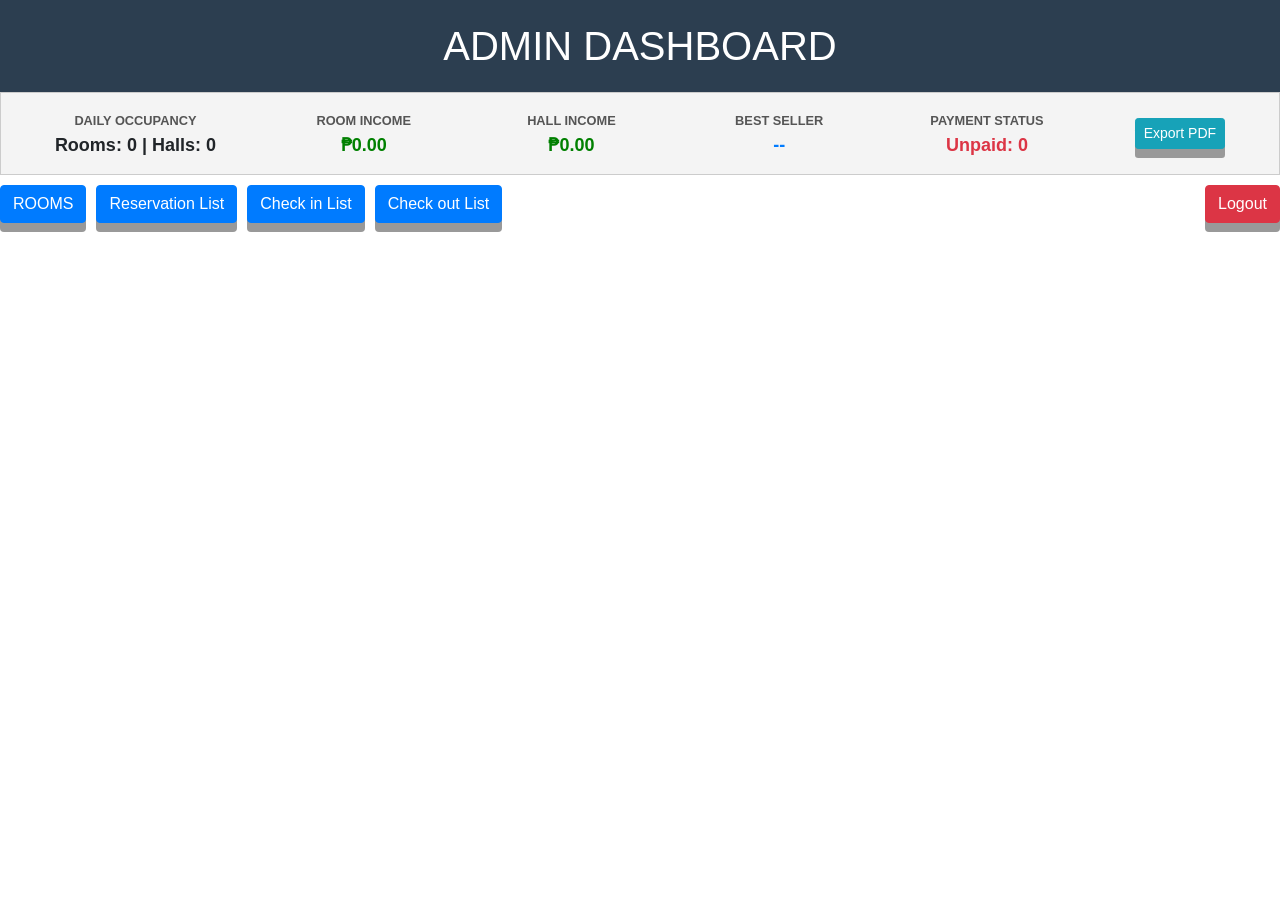
==== admin-php/index.html @ 98772668 "First commit of my hotel system" ====
<!DOCTYPE html>
<html lang="en">
<head>
    <meta charset="UTF-8">
    <meta name="viewport" content="width=device-width, initial-scale=1.0">
    <link rel="stylesheet" href="../style/style.css">
    <link rel="stylesheet" href="../style/customerDetails.css">
    <link rel="stylesheet" href="https://cdn.jsdelivr.net/npm/bootstrap@4.0.0/dist/css/bootstrap.min.css">
    <title>ADMIN DASHBOARD</title>
</head>
<body>
    <div class="main-header">ADMIN DASHBOARD</div>

    <div class="chart-analysis">
        <div class="daily-sales" style="display: flex; justify-content: space-around; padding: 15px; background: #f4f4f4; border: 1px solid #ccc; width: 100%; flex-wrap: wrap; gap: 10px;">
            
            <div style="text-align: center; min-width: 120px;">
                <small style="font-weight: bold; color: #555;">DAILY OCCUPANCY</small>
                <div id="occ_data" style="font-size: 18px; font-weight: bold;">Rooms: 0 | Halls: 0</div>
            </div>

            <div style="text-align: center; min-width: 120px;">
                <small style="font-weight: bold; color: #555;">ROOM INCOME</small>
                <div id="room_income" style="font-size: 18px; font-weight: bold; color: green;">₱0.00</div>
            </div>

            <div style="text-align: center; min-width: 120px;">
                <small style="font-weight: bold; color: #555;">HALL INCOME</small>
                <div id="hall_income" style="font-size: 18px; font-weight: bold; color: green;">₱0.00</div>
            </div>

            <div style="text-align: center; min-width: 120px;">
                <small style="font-weight: bold; color: #555;">BEST SELLER</small>
                <div id="best_seller" style="font-size: 18px; font-weight: bold; color: #007bff;">--</div>
            </div>

            <div style="text-align: center; min-width: 120px;">
                <small style="font-weight: bold; color: #555;">PAYMENT STATUS</small>
                <div id="payment_summary" style="font-size: 18px; font-weight: bold; color: #dc3545;">Unpaid: 0</div>
            </div>

            <div style="align-self: center;">
                <button class="btn btn-sm btn-info" onclick="window.open('php/generate_report.php', '_blank');">Export PDF</button>
            </div>
        </div>
    </div>

    <div class="btn-row" style="display: flex; align-items: center; gap: 10px; margin: 10px 0;">
        <button class="btn btn-primary" onclick="loadRooms();">ROOMS</button>
        <button class="btn btn-primary" onclick="loadReservation();">Reservation List</button>
        <button class="btn btn-primary" onclick="loadcheck_inCustomer();">Check in List</button>
        <button class="btn btn-primary" onclick="loadcheck_outCustomer();">Check out List</button>
        
        <div class="buttonLogout" style="margin-left: auto;">
            <button class="btn btn-danger" onclick="logout();">Logout</button>
        </div>
    </div>

    <div id="Tblcontent" class="content-holder">
        </div>

    <script src="script.js"></script> 
    <script>
        verifylog();
    </script>
</body>
</html>
---- style/style.css ----
body {
    background-color:  #f4f7f6;
    color: #333;
}
.main-header {
    background-color:  #2c3e50;
    color: white;
    padding: 1rem 2rem;
    font-size: 40px;
    text-align: center;
    box-shadow: 0 2px 5px rgba(0,0,0,0.1);
    z-index: 1000;
}

.content-holder {
    width: 90%;           
    margin: 0 auto;          
    display: flex;
    flex-direction: column;   
    align-items: center;      
}

.content-holder h2, 
.content-holder .title { 
    text-align: center;
    width: 100%;
    margin-bottom: 20px;
}
.check{
    display: flex;
    gap: 10px;
    margin-bottom: 10px;
}
.check button{
    padding: 10px 20px;
    border: 1px solid #2c3e50;
    background: #fff;
    color: #2c3e50;
    border-radius: 50px;
    cursor: pointer;
    font-weight: 600;
    transition: 0.3s;
}
.check button:hover{
    background-color: #3388b0;
}
.btn-row {
    margin: 20px;
}

.btn{ 
    background: #3498db; 
    color: white; 
    text-decoration: none; 
    border: transparent;
    padding: 10px 20px; 
    border-radius: 6px; 
    font-size: 0.85rem; 
    font-weight: 600;
    display: inline-flex; 
    align-items: center; 
    gap: 8px; 
    cursor: pointer;
    box-shadow: 0 9px #999;
}
.btn:active{
    box-shadow: 0 5px #666;
    transform: translateY(4px);
}
/* Container for the table section */
.table-wrapper {
    width: 100%;
    min-width: fit-content;
    background: white;
    border-radius: 8px;
    overflow: hidden; /* Clips the inner content to the rounded corners */
    box-shadow: 0 4px 15px rgba(0,0,0,0.1);
    margin-top: 20px;
}

/* The Dark Blue Title Bar */
.table-header {
    background-color: #2c3e50;
    color: #ffffff;
    padding: 15px;
    text-align: center;
    font-weight: bold;
    font-size: 1.1rem;
    text-transform: uppercase;
    letter-spacing: 1px;
}

/* Scroll area height control */
.table-scroll {
    max-height: 300px;
    overflow-y: auto;
    overflow-x: hidden; /* Prevents horizontal scroll by compressing data */
}

.reservationTable {
    width: 100%;
    border-collapse: collapse;
    table-layout: auto;
}

/* Header Cells */
.reservationTable th {
    text-align: center;
    background: #fdfdfd;
    color: #555;
    padding: 10px;
    font-size: 0.75rem;
    text-transform: uppercase;
    border-bottom: 2px solid #ebebeb;
    position: sticky;
    top: 0;
    z-index: 5;
}

/* Body Cells */
.reservationTable td {
    padding: 15px;
    border-bottom: 1px solid #f0f0f0;
    font-size: 0.85rem;
    color: #333;
    text-align: center;
    vertical-align: middle;
    white-space: nowrap;
    word-wrap: break-word;
}
.reservationTable button {
    padding: 6px;
    border: none;
    border-radius: 4px;
    cursor: pointer;
    font-weight: 600;
    font-size: 0.8rem;
}
---- style/customerDetails.css ----
/*customer details*/
/* Layout Container */
.user-information {
    padding: 20px;
    background-color: #f9f9f9;
    border-radius: 8px;
}

.user-information h2 {
    color: #333;
    border-bottom: 2px solid #007bff;
    padding-bottom: 10px;
    margin-bottom: 20px;
}

/* Common Section Styling */
.information, .payment, .unit {
    background: #ffffff;
    padding: 15px;
    margin-bottom: 20px;
    border: 1px solid #ddd;
    border-radius: 5px;
    box-shadow: 0 2px 4px rgba(0,0,0,0.05);
}

.information h3, .payment h3, .unit h3 {
    margin-top: 0;
    font-size: 1.1rem;
    color: #0056b3;
    border-bottom: 1px solid #eee;
    padding-bottom: 8px;
    margin-bottom: 12px;
}

/* Simple Table Styling */
.payment table {
    width: 100%;
    border-collapse: collapse;
}

.payment th, .payment td {
    text-align: left;
    padding: 10px;
    border-bottom: 1px solid #eee;
}

.payment th {
    background-color: #f8f9fa;
    color: #555;
}

.payment tr:last-child td {
    border-bottom: none;
}
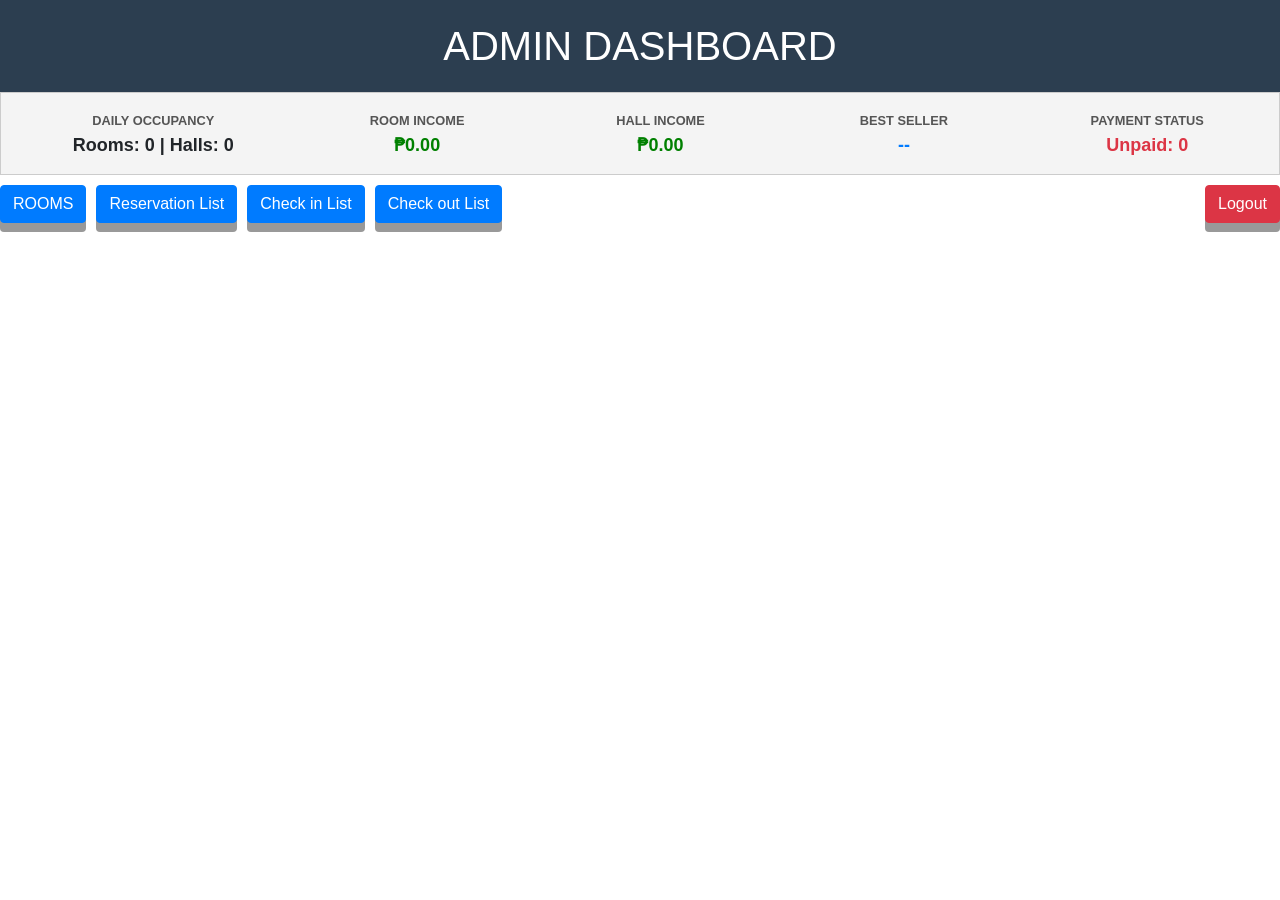
==== commit 77737546: "update" ====
--- a/admin-php/index.html
+++ b/admin-php/index.html
@@ -38,10 +38,6 @@
                 <small style="font-weight: bold; color: #555;">PAYMENT STATUS</small>
                 <div id="payment_summary" style="font-size: 18px; font-weight: bold; color: #dc3545;">Unpaid: 0</div>
             </div>
-
-            <div style="align-self: center;">
-                <button class="btn btn-sm btn-info" onclick="window.open('php/generate_report.php', '_blank');">Export PDF</button>
-            </div>
         </div>
     </div>
 
--- a/style/style.css
+++ b/style/style.css
@@ -137,3 +137,58 @@
     font-weight: 600;
     font-size: 0.8rem;
 }
+    /* Card */
+.login-card {
+    background: #fff;
+    padding: 40px 30px;
+    border-radius: 15px;
+    box-shadow: 0 10px 25px rgba(0,0,0,0.2);
+    text-align: center;
+}
+
+/* Title */
+.login-card h2 {
+    margin-bottom: 25px;
+    color: #1e3c72;
+}
+
+/* Inputs */
+.loginForm input {
+    width: 100%;
+    padding: 12px 15px;
+    margin-bottom: 15px;
+    border-radius: 8px;
+    border: 1px solid #ccc;
+    outline: none;
+    font-size: 14px;
+    transition: 0.3s;
+}
+
+.loginForm input:focus {
+    border-color: #2a5298;
+    box-shadow: 0 0 5px rgba(42,82,152,0.3);
+}
+
+/* Button */
+.loginForm button {
+    width: 100%;
+    padding: 12px;
+    border: none;
+    border-radius: 8px;
+    background: #1e3c72;
+    color: #fff;
+    font-size: 15px;
+    cursor: pointer;
+    transition: 0.3s;
+}
+
+.loginForm button:hover {
+    background: #2a5298;
+}
+
+/* Responsive */
+@media (max-width: 500px) {
+    .login-card {
+        padding: 30px 20px;
+    }
+}
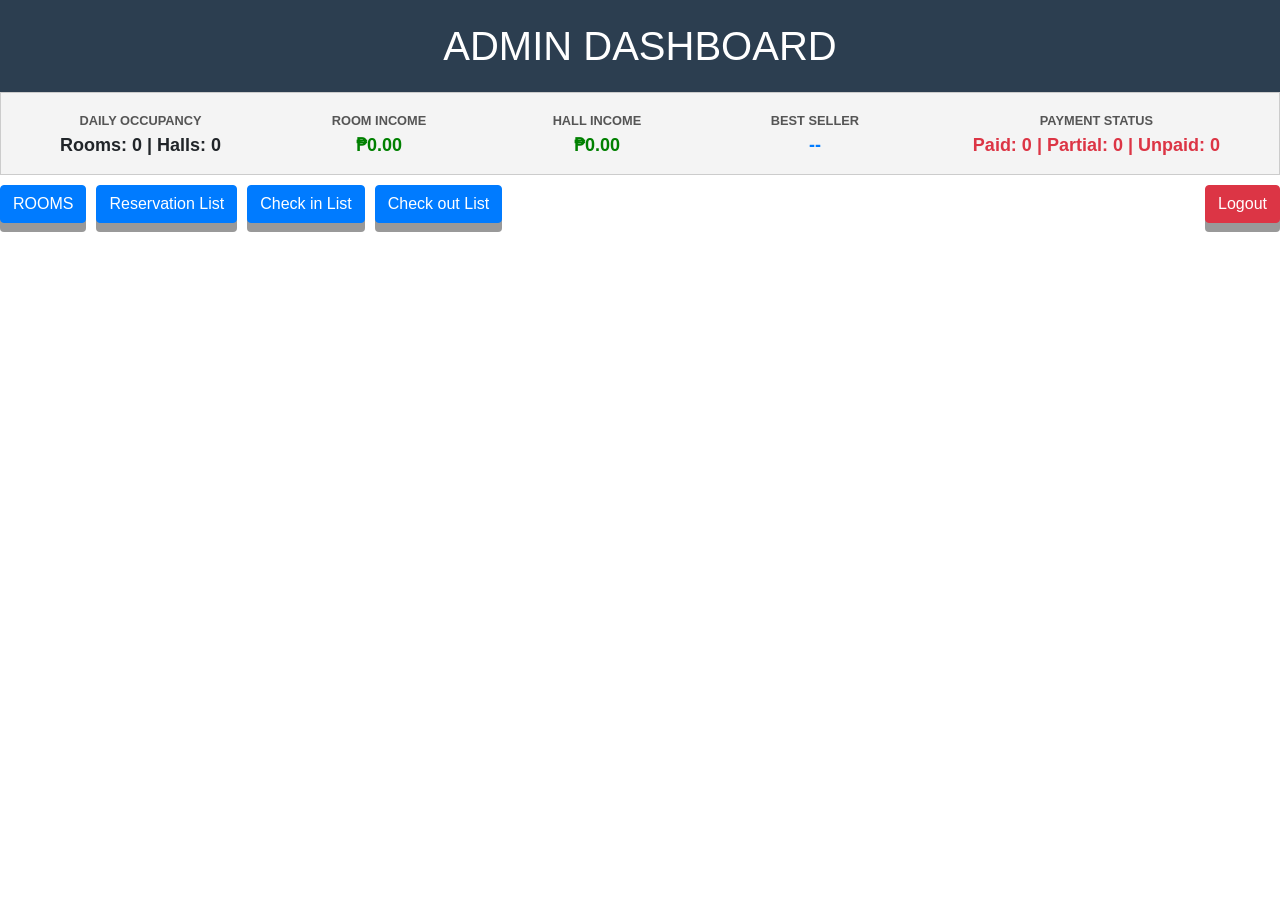
==== commit 069d1e76: "update" ====
--- a/admin-php/index.html
+++ b/admin-php/index.html
@@ -11,35 +11,35 @@
 <body>
     <div class="main-header">ADMIN DASHBOARD</div>
 
-    <div class="chart-analysis">
-        <div class="daily-sales" style="display: flex; justify-content: space-around; padding: 15px; background: #f4f4f4; border: 1px solid #ccc; width: 100%; flex-wrap: wrap; gap: 10px;">
-            
-            <div style="text-align: center; min-width: 120px;">
-                <small style="font-weight: bold; color: #555;">DAILY OCCUPANCY</small>
-                <div id="occ_data" style="font-size: 18px; font-weight: bold;">Rooms: 0 | Halls: 0</div>
-            </div>
+<div class="chart-analysis">
+    <div class="daily-sales" style="display: flex; justify-content: space-around; padding: 15px; background: #f4f4f4; border: 1px solid #ccc; width: 100%; flex-wrap: wrap; gap: 10px;">
+        
+        <div style="text-align: center; min-width: 120px;">
+            <small style="font-weight: bold; color: #555;">DAILY OCCUPANCY</small>
+            <div id="occ_data" style="font-size: 18px; font-weight: bold;">Rooms: 0 | Halls: 0</div>
+        </div>
 
-            <div style="text-align: center; min-width: 120px;">
-                <small style="font-weight: bold; color: #555;">ROOM INCOME</small>
-                <div id="room_income" style="font-size: 18px; font-weight: bold; color: green;">₱0.00</div>
-            </div>
+        <div style="text-align: center; min-width: 120px;">
+            <small style="font-weight: bold; color: #555;">ROOM INCOME</small>
+            <div id="room_income" style="font-size: 18px; font-weight: bold; color: green;">₱0.00</div>
+        </div>
 
-            <div style="text-align: center; min-width: 120px;">
-                <small style="font-weight: bold; color: #555;">HALL INCOME</small>
-                <div id="hall_income" style="font-size: 18px; font-weight: bold; color: green;">₱0.00</div>
-            </div>
+        <div style="text-align: center; min-width: 120px;">
+            <small style="font-weight: bold; color: #555;">HALL INCOME</small>
+            <div id="hall_income" style="font-size: 18px; font-weight: bold; color: green;">₱0.00</div>
+        </div>
 
-            <div style="text-align: center; min-width: 120px;">
-                <small style="font-weight: bold; color: #555;">BEST SELLER</small>
-                <div id="best_seller" style="font-size: 18px; font-weight: bold; color: #007bff;">--</div>
-            </div>
+        <div style="text-align: center; min-width: 120px;">
+            <small style="font-weight: bold; color: #555;">BEST SELLER</small>
+            <div id="best_seller" style="font-size: 18px; font-weight: bold; color: #007bff;">--</div>
+        </div>
 
-            <div style="text-align: center; min-width: 120px;">
-                <small style="font-weight: bold; color: #555;">PAYMENT STATUS</small>
-                <div id="payment_summary" style="font-size: 18px; font-weight: bold; color: #dc3545;">Unpaid: 0</div>
-            </div>
+        <div style="text-align: center; min-width: 180px;">
+            <small style="font-weight: bold; color: #555;">PAYMENT STATUS</small>
+            <div id="payment_summary" style="font-size: 18px; font-weight: bold; color: #dc3545;">Paid: 0 | Partial: 0 | Unpaid: 0</div>
         </div>
     </div>
+</div>
 
     <div class="btn-row" style="display: flex; align-items: center; gap: 10px; margin: 10px 0;">
         <button class="btn btn-primary" onclick="loadRooms();">ROOMS</button>
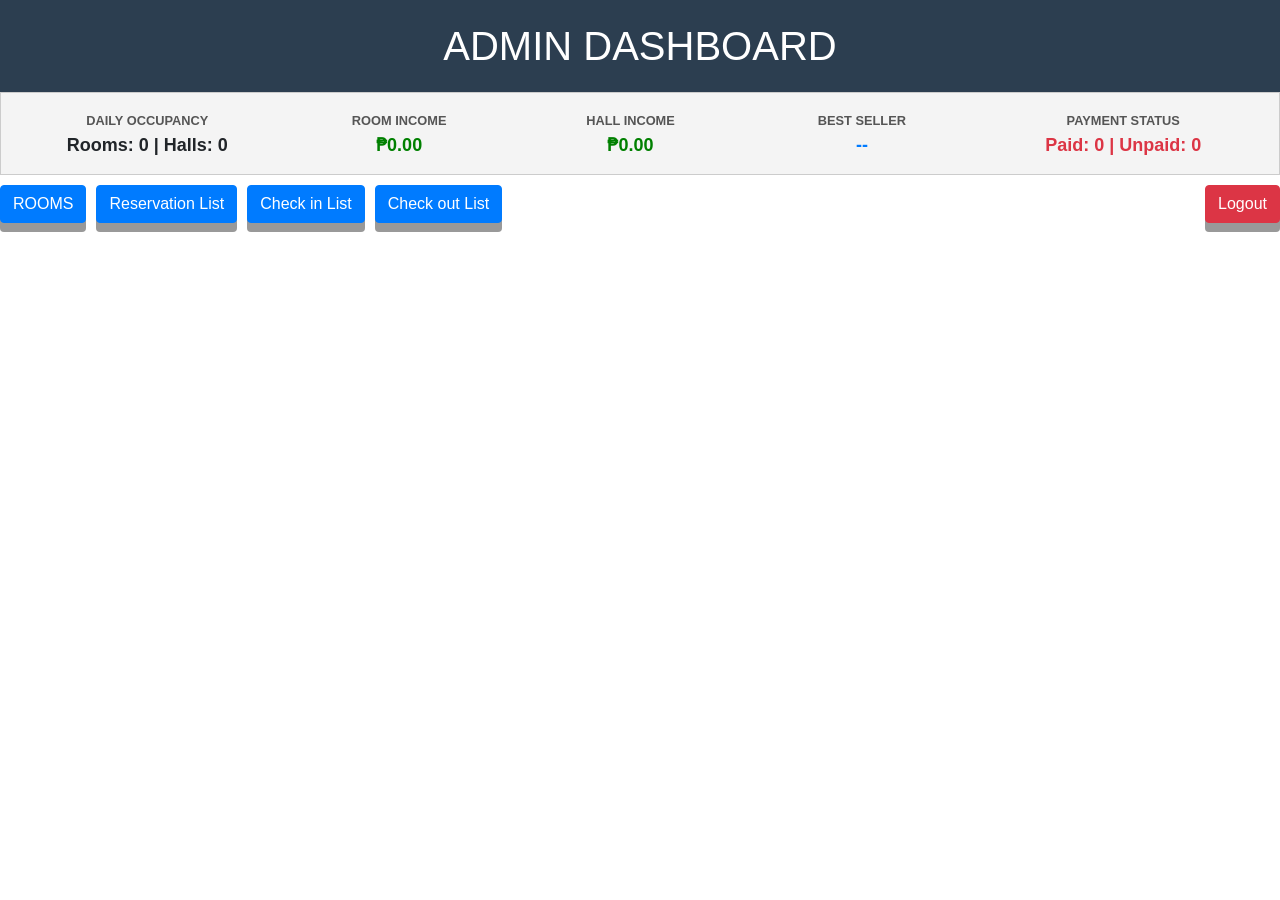
==== commit 1ce220d3: "update" ====
--- a/admin-php/index.html
+++ b/admin-php/index.html
@@ -36,7 +36,7 @@
 
         <div style="text-align: center; min-width: 180px;">
             <small style="font-weight: bold; color: #555;">PAYMENT STATUS</small>
-            <div id="payment_summary" style="font-size: 18px; font-weight: bold; color: #dc3545;">Paid: 0 | Partial: 0 | Unpaid: 0</div>
+            <div id="payment_summary" style="font-size: 18px; font-weight: bold; color: #dc3545;">Paid: 0 | Unpaid: 0</div>
         </div>
     </div>
 </div>
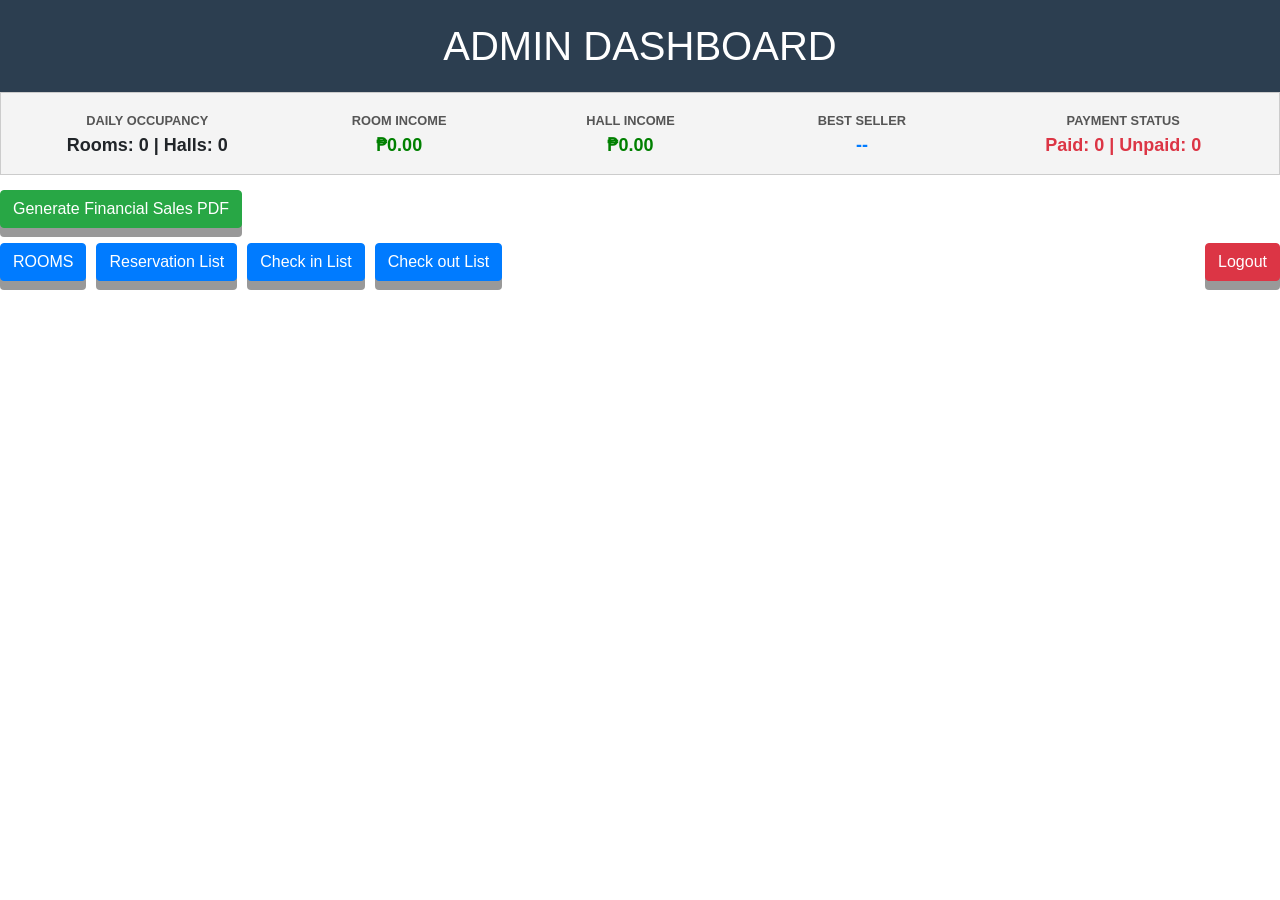
==== commit 0860729a: "update" ====
--- a/admin-php/index.html
+++ b/admin-php/index.html
@@ -41,6 +41,10 @@
     </div>
 </div>
 
+<div style="margin: 15px 0; display: flex; align-items: center; gap: 10px; flex-wrap: wrap;">
+    <button class="btn btn-success" onclick="reportPDF();">Generate Financial Sales PDF</button>
+</div>
+
     <div class="btn-row" style="display: flex; align-items: center; gap: 10px; margin: 10px 0;">
         <button class="btn btn-primary" onclick="loadRooms();">ROOMS</button>
         <button class="btn btn-primary" onclick="loadReservation();">Reservation List</button>
--- a/style/style.css
+++ b/style/style.css
@@ -13,8 +13,8 @@
     z-index: 1000;
 }
 
-.content-holder {
-    width: 90%;           
+.content-holder { 
+    width: 90%;     
     margin: 0 auto;          
     display: flex;
     flex-direction: column;   
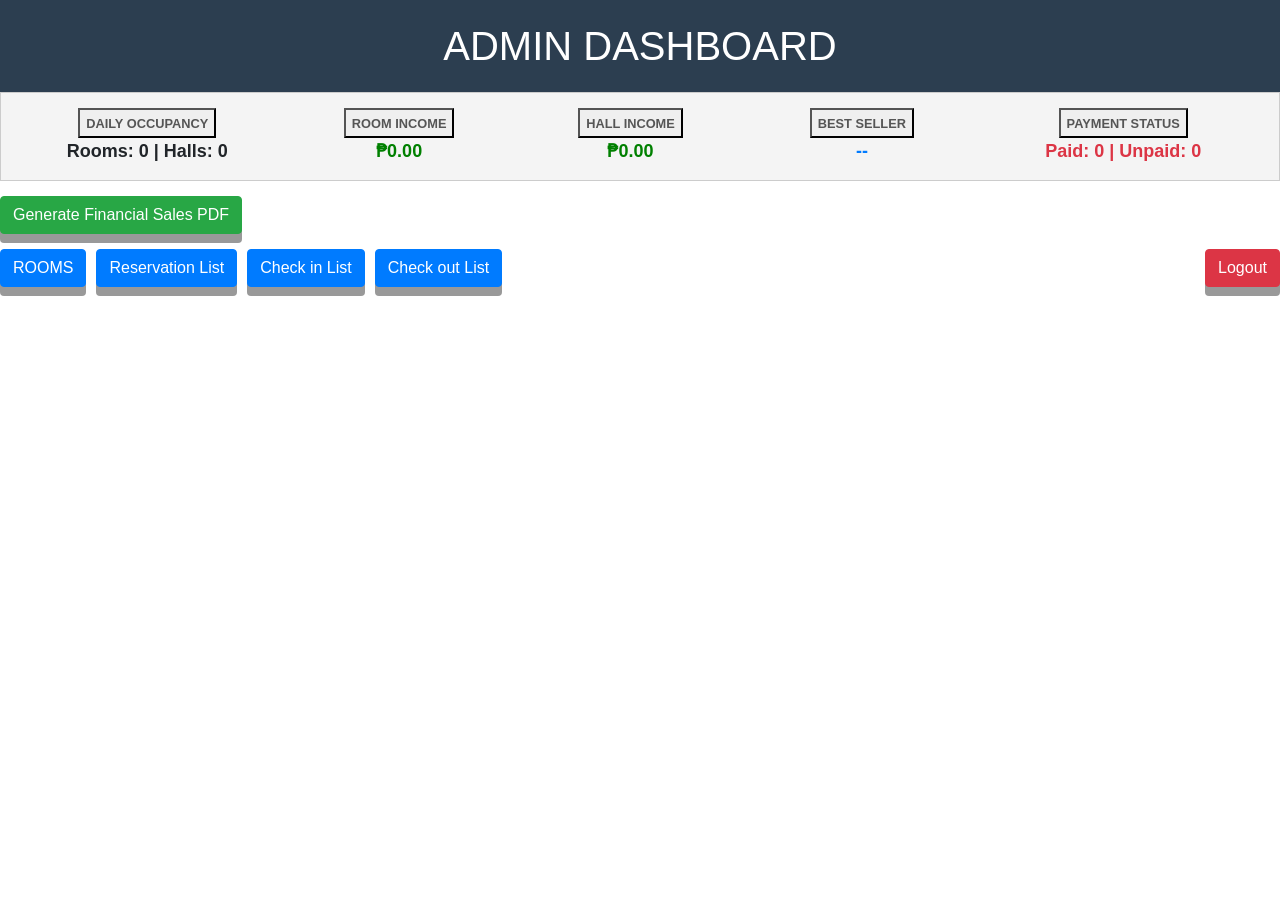
==== commit 94fffc08: "update" ====
--- a/admin-php/index.html
+++ b/admin-php/index.html
@@ -15,27 +15,27 @@
     <div class="daily-sales" style="display: flex; justify-content: space-around; padding: 15px; background: #f4f4f4; border: 1px solid #ccc; width: 100%; flex-wrap: wrap; gap: 10px;">
         
         <div style="text-align: center; min-width: 120px;">
-            <small style="font-weight: bold; color: #555;">DAILY OCCUPANCY</small>
+            <button><small style="font-weight: bold; color: #555;">DAILY OCCUPANCY</small></button>
             <div id="occ_data" style="font-size: 18px; font-weight: bold;">Rooms: 0 | Halls: 0</div>
         </div>
 
         <div style="text-align: center; min-width: 120px;">
-            <small style="font-weight: bold; color: #555;">ROOM INCOME</small>
+            <button><small style="font-weight: bold; color: #555;">ROOM INCOME</small></button>
             <div id="room_income" style="font-size: 18px; font-weight: bold; color: green;">₱0.00</div>
         </div>
 
         <div style="text-align: center; min-width: 120px;">
-            <small style="font-weight: bold; color: #555;">HALL INCOME</small>
+            <button><small style="font-weight: bold; color: #555;">HALL INCOME</small></button>
             <div id="hall_income" style="font-size: 18px; font-weight: bold; color: green;">₱0.00</div>
         </div>
 
         <div style="text-align: center; min-width: 120px;">
-            <small style="font-weight: bold; color: #555;">BEST SELLER</small>
+            <button><small style="font-weight: bold; color: #555;">BEST SELLER</small></button>
             <div id="best_seller" style="font-size: 18px; font-weight: bold; color: #007bff;">--</div>
         </div>
 
         <div style="text-align: center; min-width: 180px;">
-            <small style="font-weight: bold; color: #555;">PAYMENT STATUS</small>
+            <button><small style="font-weight: bold; color: #555;">PAYMENT STATUS</small></button>
             <div id="payment_summary" style="font-size: 18px; font-weight: bold; color: #dc3545;">Paid: 0 | Unpaid: 0</div>
         </div>
     </div>
--- a/style/style.css
+++ b/style/style.css
@@ -14,7 +14,7 @@
 }
 
 .content-holder { 
-    width: 90%;     
+    width: 100%;     
     margin: 0 auto;          
     display: flex;
     flex-direction: column;   
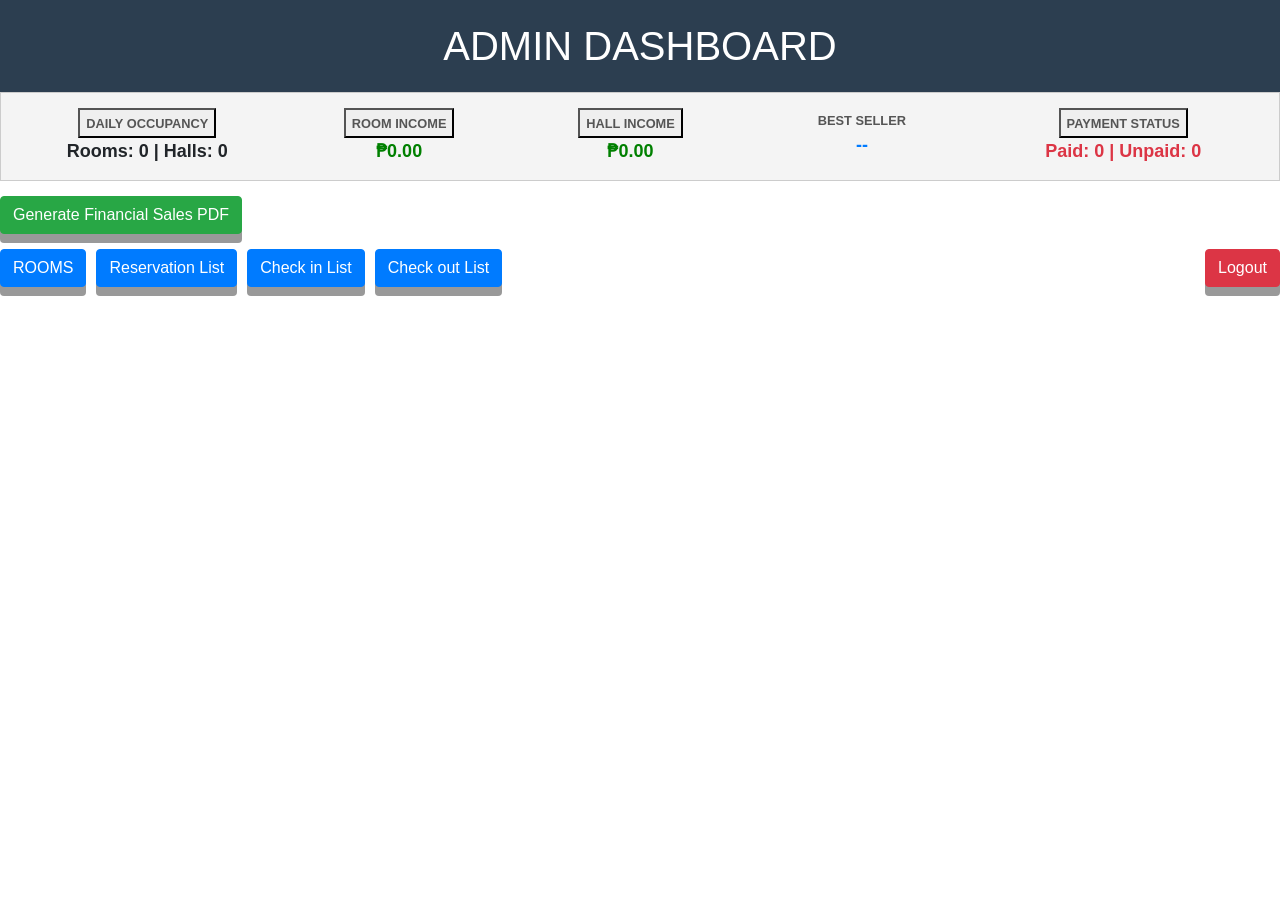
==== commit 0a915f99: "update" ====
--- a/admin-php/index.html
+++ b/admin-php/index.html
@@ -15,27 +15,27 @@
     <div class="daily-sales" style="display: flex; justify-content: space-around; padding: 15px; background: #f4f4f4; border: 1px solid #ccc; width: 100%; flex-wrap: wrap; gap: 10px;">
         
         <div style="text-align: center; min-width: 120px;">
-            <button><small style="font-weight: bold; color: #555;">DAILY OCCUPANCY</small></button>
+            <button onclick="dailyOccopancy()"><small style="font-weight: bold; color: #555;">DAILY OCCUPANCY</small></button>
             <div id="occ_data" style="font-size: 18px; font-weight: bold;">Rooms: 0 | Halls: 0</div>
         </div>
 
         <div style="text-align: center; min-width: 120px;">
-            <button><small style="font-weight: bold; color: #555;">ROOM INCOME</small></button>
+            <button onclick="roomIncome()"><small style="font-weight: bold; color: #555;">ROOM INCOME</small></button>
             <div id="room_income" style="font-size: 18px; font-weight: bold; color: green;">₱0.00</div>
         </div>
 
         <div style="text-align: center; min-width: 120px;">
-            <button><small style="font-weight: bold; color: #555;">HALL INCOME</small></button>
+            <button onclick="hallIncome()"><small style="font-weight: bold; color: #555;">HALL INCOME</small></button>
             <div id="hall_income" style="font-size: 18px; font-weight: bold; color: green;">₱0.00</div>
         </div>
 
         <div style="text-align: center; min-width: 120px;">
-            <button><small style="font-weight: bold; color: #555;">BEST SELLER</small></button>
+            <small style="font-weight: bold; color: #555;">BEST SELLER</small>
             <div id="best_seller" style="font-size: 18px; font-weight: bold; color: #007bff;">--</div>
         </div>
 
         <div style="text-align: center; min-width: 180px;">
-            <button><small style="font-weight: bold; color: #555;">PAYMENT STATUS</small></button>
+            <button onclick="paymentStatus()"><small style="font-weight: bold; color: #555;">PAYMENT STATUS</small></button>
             <div id="payment_summary" style="font-size: 18px; font-weight: bold; color: #dc3545;">Paid: 0 | Unpaid: 0</div>
         </div>
     </div>
@@ -62,6 +62,15 @@
     <script src="script.js"></script> 
     <script>
         verifylog();
+
+        function backToDashboard() {
+            fetch('index.html')
+            .then(response => response.text())
+            .then(data => {
+                document.getElementById('Tblcontent').innerHTML = data;
+            });
+        }
+
     </script>
 </body>
 </html>
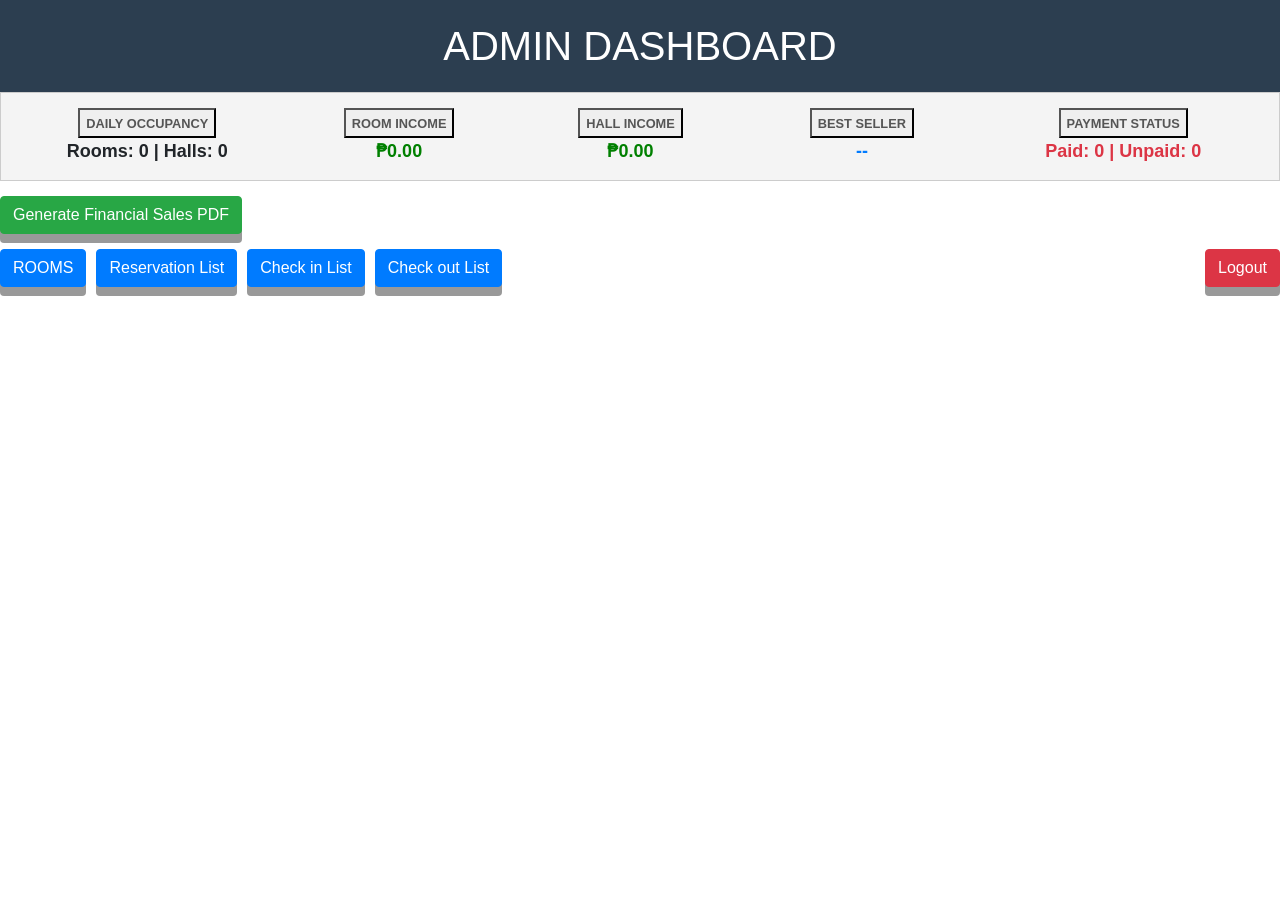
==== commit 543f5c12: "update" ====
--- a/admin-php/index.html
+++ b/admin-php/index.html
@@ -30,7 +30,7 @@
         </div>
 
         <div style="text-align: center; min-width: 120px;">
-            <small style="font-weight: bold; color: #555;">BEST SELLER</small>
+            <button onclick="bestSeller()"><small style="font-weight: bold; color: #555;">BEST SELLER</small></button>
             <div id="best_seller" style="font-size: 18px; font-weight: bold; color: #007bff;">--</div>
         </div>
 
